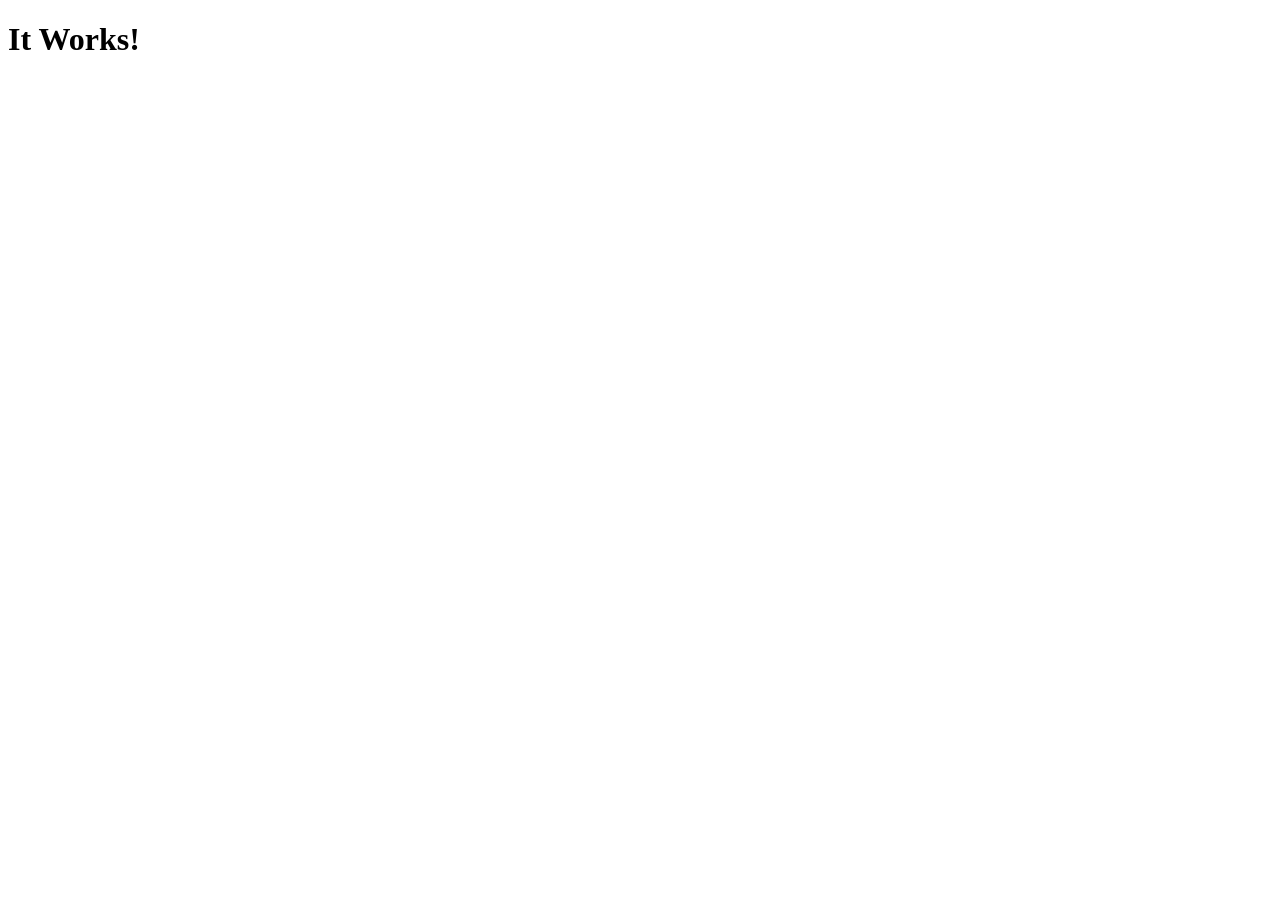
==== index.html @ ba5e352d "Finished threadpool and made a slow connection modifier" ====
<!DOCTYPE html>
<html lang="en">
<head>
	<meta charset="UTF-8">
	<meta name="viewport" content="width=device-width, initial-scale=1.0">
	<title>Document</title>
</head>
<body>
	<h1>It Works!</h1>
</body>
</html>
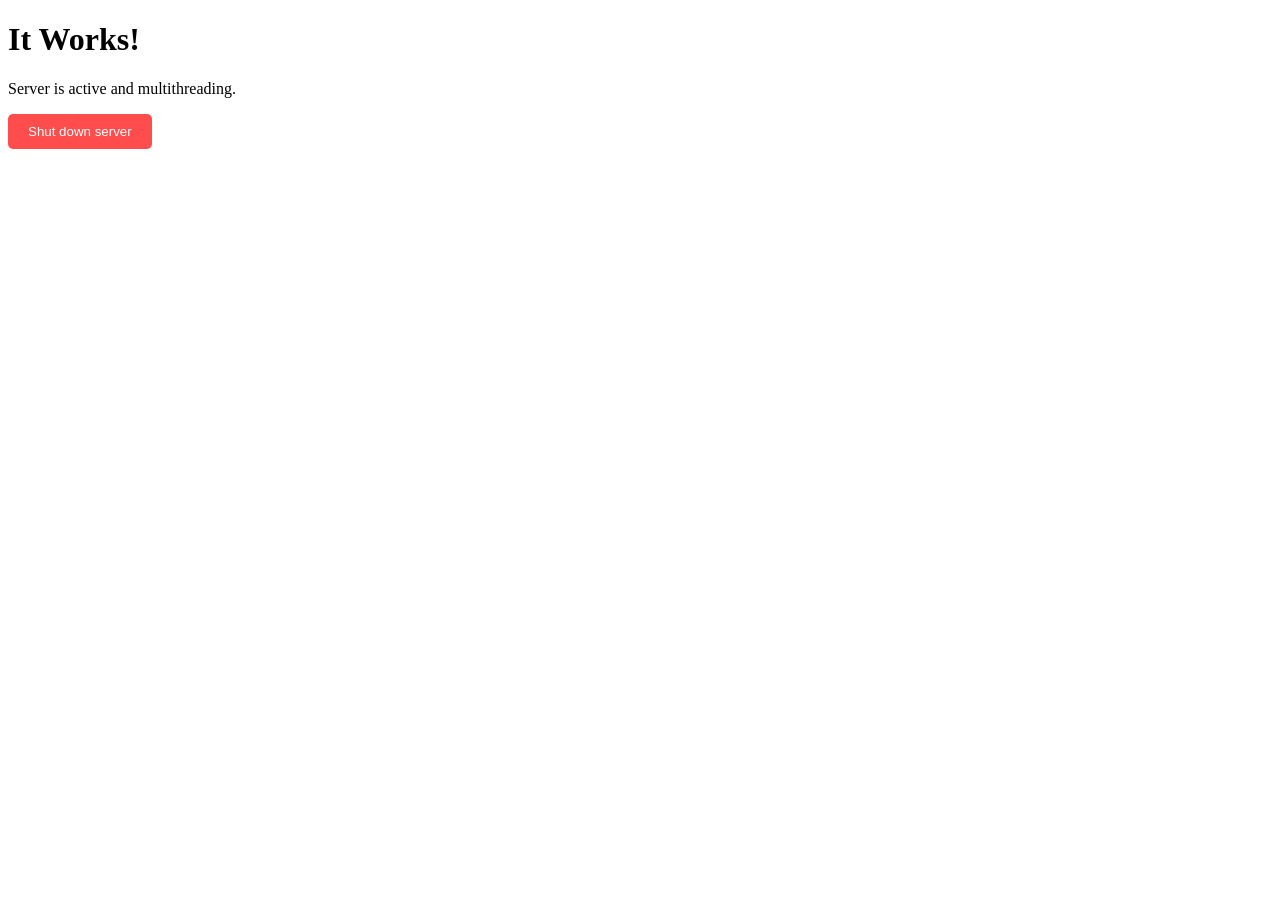
==== commit 4f0522cb: "started work on gracefull shutdown + test button" ====
--- a/index.html
+++ b/index.html
@@ -3,9 +3,17 @@
 <head>
 	<meta charset="UTF-8">
 	<meta name="viewport" content="width=device-width, initial-scale=1.0">
-	<title>Document</title>
+	<link rel="stylesheet" type="text/css" href="index.css" media="screen"/>
+	<title>Rust Web Server</title>
 </head>
 <body>
 	<h1>It Works!</h1>
+	<p>Server is active and multithreading.</p>
+
+	<a href="/quit">
+	    <button class="shutdownbutton">
+	        Shut down server
+		</button>
+	</a>
 </body>
 </html>
--- a/index.css
+++ b/index.css
@@ -0,0 +1,8 @@
+.shutdownbutton {
+    background-color: #ff4d4d;
+    color: white;
+    padding: 10px 20px;
+    border: none;
+    border-radius: 5px;
+    cursor: pointer;
+}
